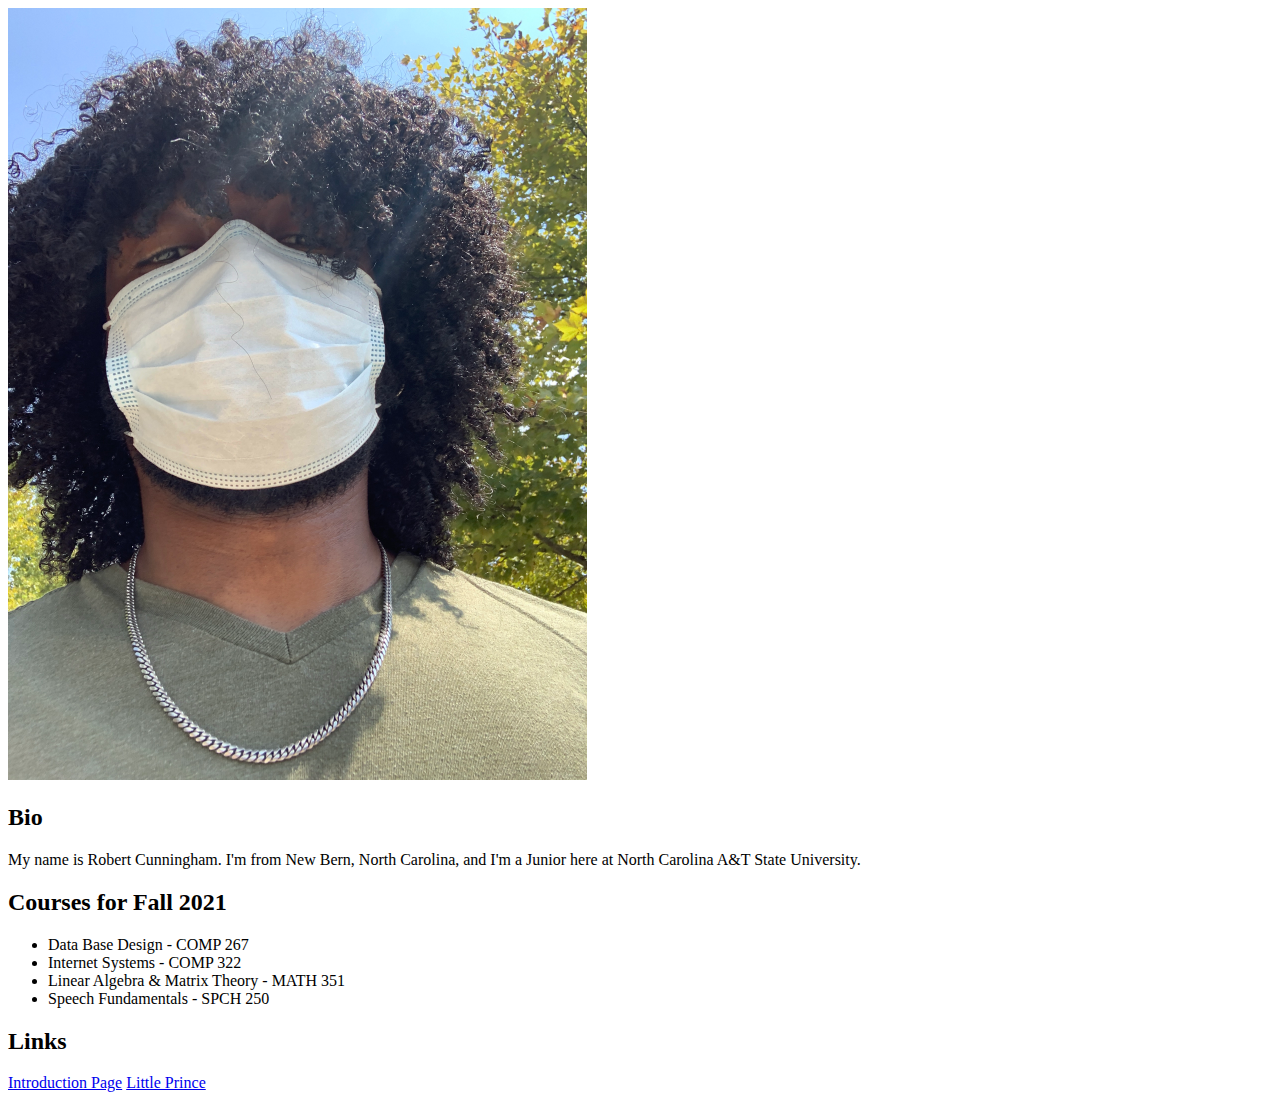
==== index.html @ b5e887d7 "wfdas" ====
<!DOCTYPE html>
<html lang="en">
<head>
    <meta charset="UTF-8">
    <title>Index</title>
</head>
<body>
<img src="/img/image_1.JPG" width="579" height="772" alt="me">
<h2>Bio</h2>
<p>My name is Robert Cunningham.  I'm from New Bern, North Carolina, and I'm a Junior here at North Carolina A&T State University. </p>
<h2>Courses for Fall 2021</h2>
<ul>
    <li>Data Base Design - COMP 267</li>
    <li>Internet Systems - COMP 322</li>
    <li>Linear Algebra & Matrix Theory - MATH 351</li>
    <li>Speech Fundamentals - SPCH 250</li>
</ul>
<h2>Links</h2>
<a href="introduction.html">Introduction Page</a>
<a href="little_prince.html">Little Prince</a>
</body>
</html>
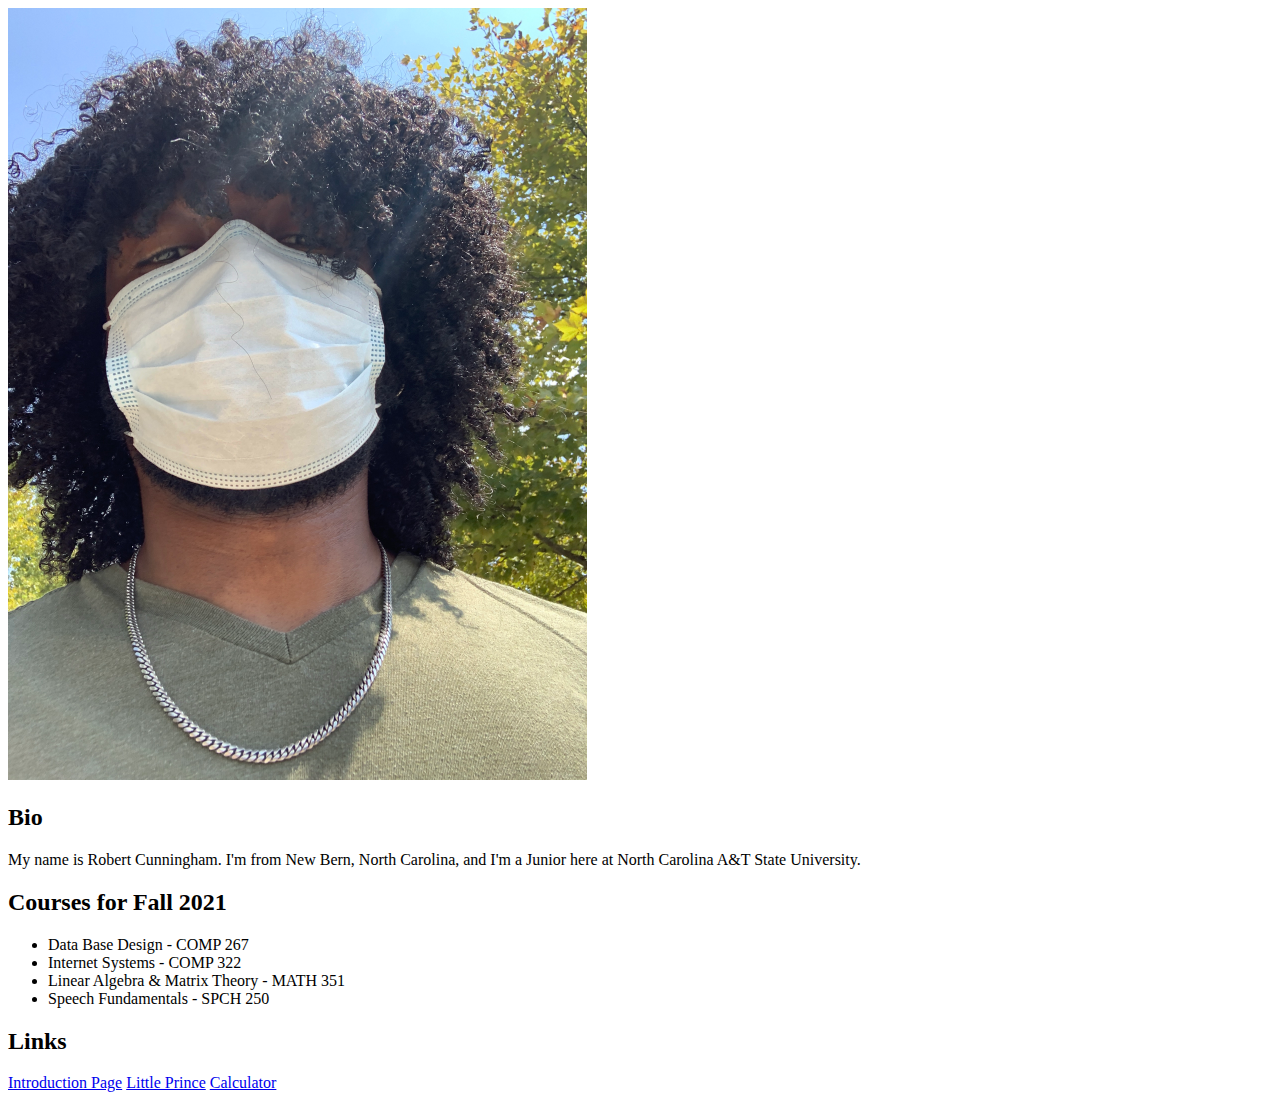
==== commit 31db829b: "Update index.html" ====
--- a/index.html
+++ b/index.html
@@ -18,5 +18,6 @@
 <h2>Links</h2>
 <a href="introduction.html">Introduction Page</a>
 <a href="little_prince.html">Little Prince</a>
+<a href="calculator.html">Calculator</a>
 </body>
-</html>+</html>
